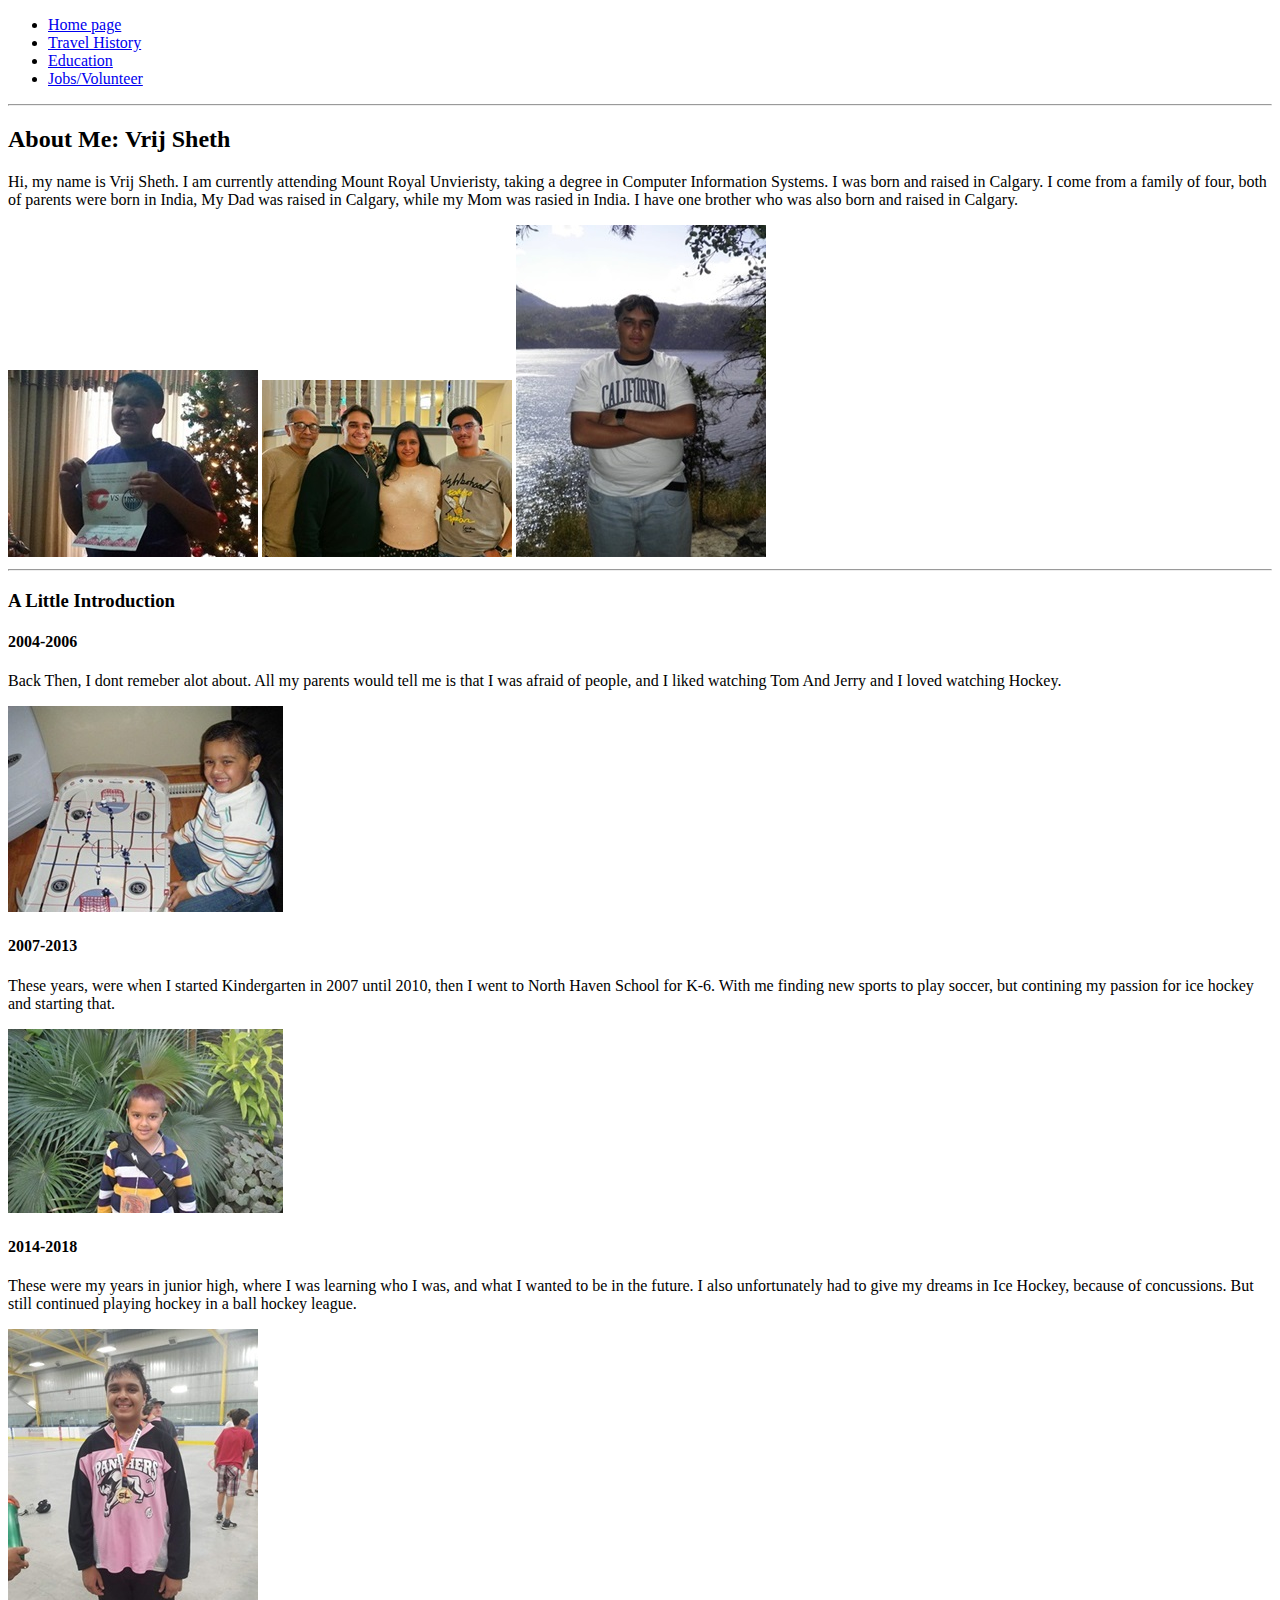
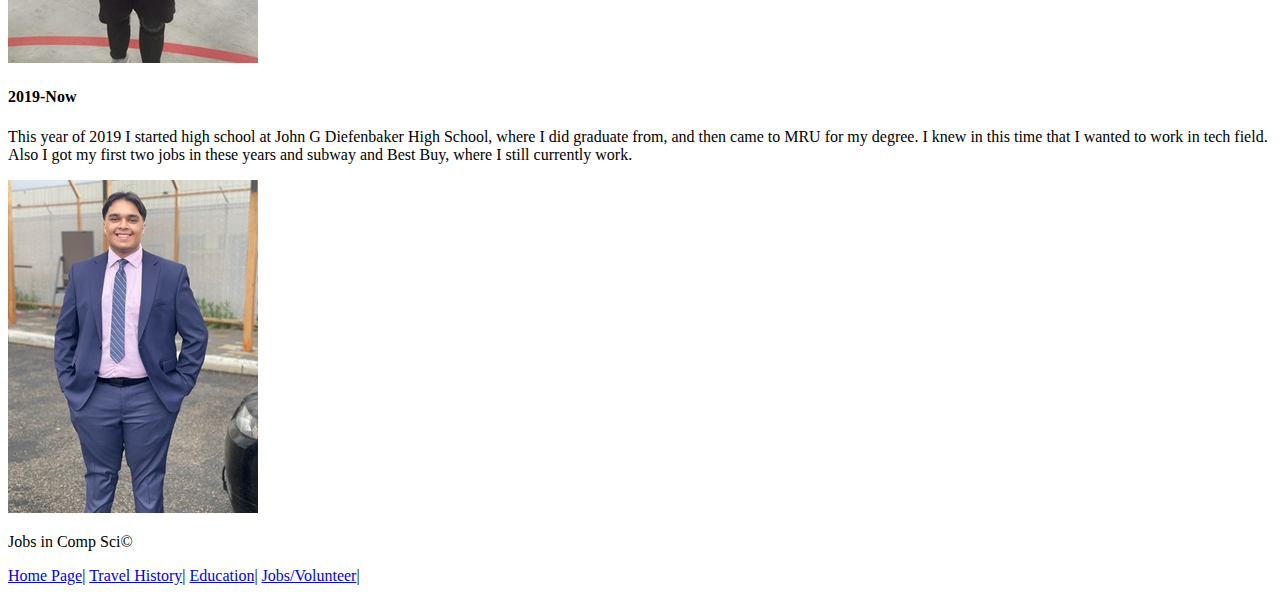
==== Index.html @ c92b0253 "second chasnge" ====
<!DOCTYPE html>
<html lang="en">
<head>
    <meta charset="utf-8">
    <meta name="keywords" content="About Me - Vrij Sheth">
    <meta name="description" content="Homepage Of About Me">
    <meta name="author" content="Vrij Sheth">
    <title>JAbout Me - Vrij Sheth: Home</title>
    <link rel="stylesheet" type="text/css" href="./css/Index.css" />
    <link rel="stylesheet" type="text/css" href="./css/nav.css" />
</head>
<body>
    <header id="top">
        <nav>
            <ul>
                <li class="Homepage"><a href="Index.html">Home page</a></li>
                <li class="Travel"><a href="Travel.html">Travel History</a></li>
                <li class="Education"><a href="education.html">Education</a></li>
                <li class="Jobs/Volunteer"><a href="jobsandvolunteer.html">Jobs/Volunteer</a></li>
            </ul>
        </nav>
    </header>
    <main>
        <div>
            <hr/>
            <h2 id="About Me">About Me: Vrij Sheth</h2>
            <p>
                Hi, my name is Vrij Sheth. I am currently attending Mount Royal Unvieristy, taking a degree in Computer Information Systems. I was born and raised in Calgary.
                I come from a family of four, both of parents were born in India, My Dad was raised in Calgary, while my Mom was rasied in India. I have one brother who was also
                born and raised in Calgary.
            </p>
            <div id="image-container">
                <img src="images/kid.jpg" alt="Kid Vrij Sheth">
                <img src="images/family.JPG" alt="Family Of Vrij Sheth">
                <img src="images/now.jpg" alt="Now Vrij Sheth">
            </div>
        </div>
        <hr/>
        <h3>A Little Introduction</h3>
<div id="Intro">
    <div class="flex-row">
        <div class="flex-item">
            <h4>2004-2006</h4>
            <p>Back Then, I dont remeber alot about. All my parents would tell me is that I was afraid of people, and I liked watching Tom And Jerry and I loved watching Hockey.</p>
            <img src="images/2004-2006.jpg" alt="2004-2006">
        </div>
        <div class="flex-item">
            <h4>2007-2013</h4>
            <p>These years, were when I started Kindergarten in 2007 until 2010, then I went to North Haven School for K-6. With me finding new sports to play soccer, but contining my passion for ice hockey and starting that.</p>
            <img src="images/2007-2013.jpg" alt="2007-2013">
        </div>
    </div>
    <div class="flex-row">
        <div class="flex-item">
            <h4>2014-2018</h4>
            <p>These were my years in junior high, where I was learning who I was, and what I wanted to be in the future. I also unfortunately had to give my dreams in Ice Hockey, because of concussions. But still continued playing hockey in a ball hockey league.</p>
            <img src="images/2014-2018.jpeg" alt="2014-2018">
        </div>
              <div class="flex-item">
            <h4>2019-Now</h4>
            <p>This year of 2019 I started high school at John G Diefenbaker High School, where I did graduate from, and then came to MRU for my degree. I knew in this time that I wanted to work in tech field. Also I got my first two jobs in these years and subway and Best Buy, where I still currently work.</p>
            <img src="images/2019-Now.JPG" alt="2019-Now">
        </div>
    </div>
</div>
    </main>
    <footer>
        <p>Jobs in Comp Sci&copy;</p>
        <a href="Index.html">Home Page</a>&#124;
        <a href="Travel.html">Travel History</a>&#124; 
        <a href="education.html">Education</a>&#124;
        <a href="jobsandvolunteer.html">Jobs/Volunteer</a>&#124;
    </footer>
</body>
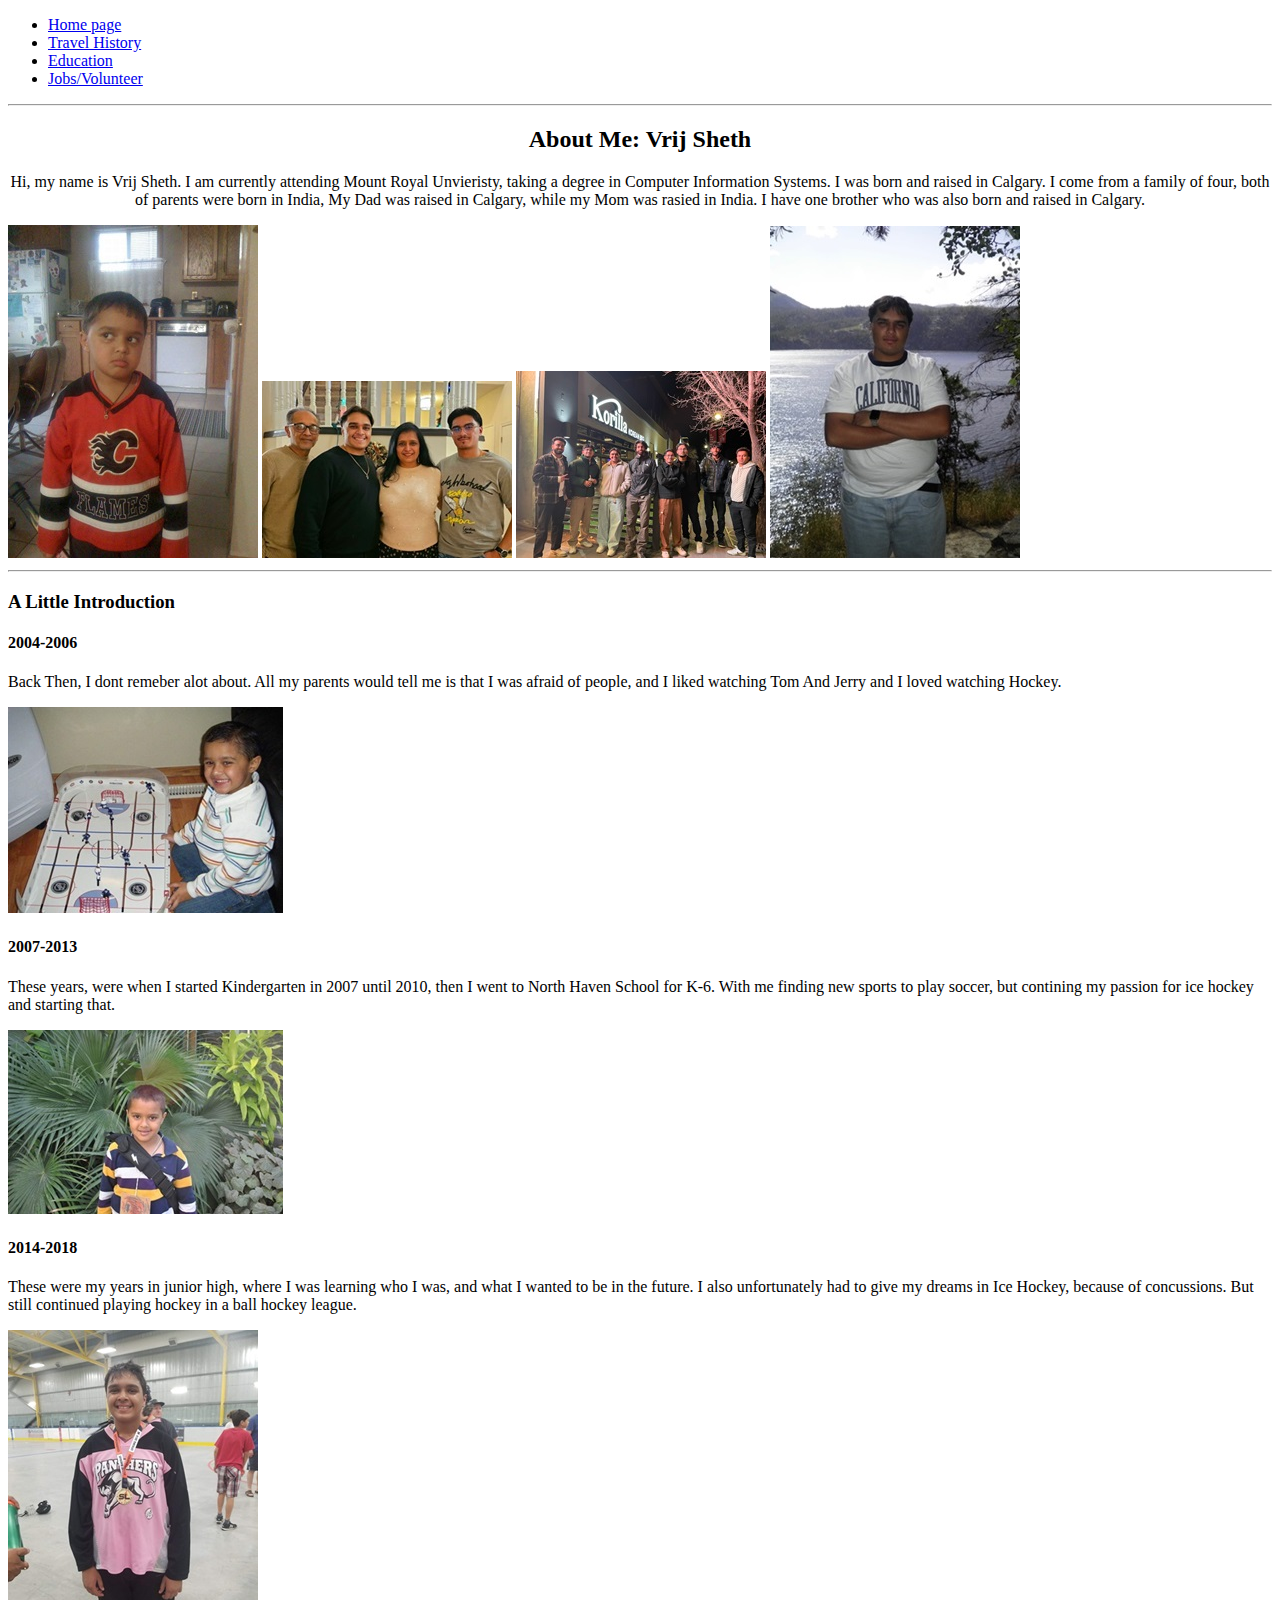
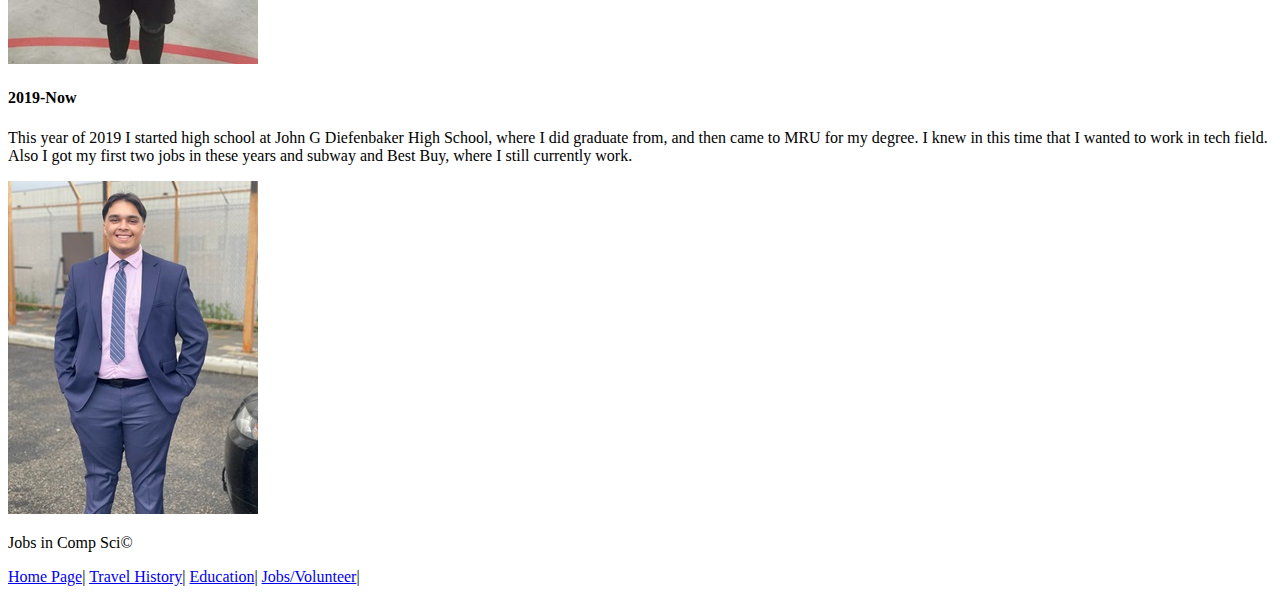
==== commit 6dd8c597: "code all done" ====
--- a/Index.html
+++ b/Index.html
@@ -5,7 +5,7 @@
     <meta name="keywords" content="About Me - Vrij Sheth">
     <meta name="description" content="Homepage Of About Me">
     <meta name="author" content="Vrij Sheth">
-    <title>JAbout Me - Vrij Sheth: Home</title>
+    <title>About Me - Vrij Sheth: Home</title>
     <link rel="stylesheet" type="text/css" href="./css/Index.css" />
     <link rel="stylesheet" type="text/css" href="./css/nav.css" />
 </head>
@@ -23,15 +23,18 @@
     <main>
         <div>
             <hr/>
+            <div style="text-align: center;">
             <h2 id="About Me">About Me: Vrij Sheth</h2>
             <p>
                 Hi, my name is Vrij Sheth. I am currently attending Mount Royal Unvieristy, taking a degree in Computer Information Systems. I was born and raised in Calgary.
                 I come from a family of four, both of parents were born in India, My Dad was raised in Calgary, while my Mom was rasied in India. I have one brother who was also
                 born and raised in Calgary.
             </p>
+        </div>
             <div id="image-container">
-                <img src="images/kid.jpg" alt="Kid Vrij Sheth">
+                <img src="images/child.jpg" alt="Kid Vrij Sheth">
                 <img src="images/family.JPG" alt="Family Of Vrij Sheth">
+                <img src="images/Cousins.jpg" alt="Cousins Of Vrij Sheth">
                 <img src="images/now.jpg" alt="Now Vrij Sheth">
             </div>
         </div>
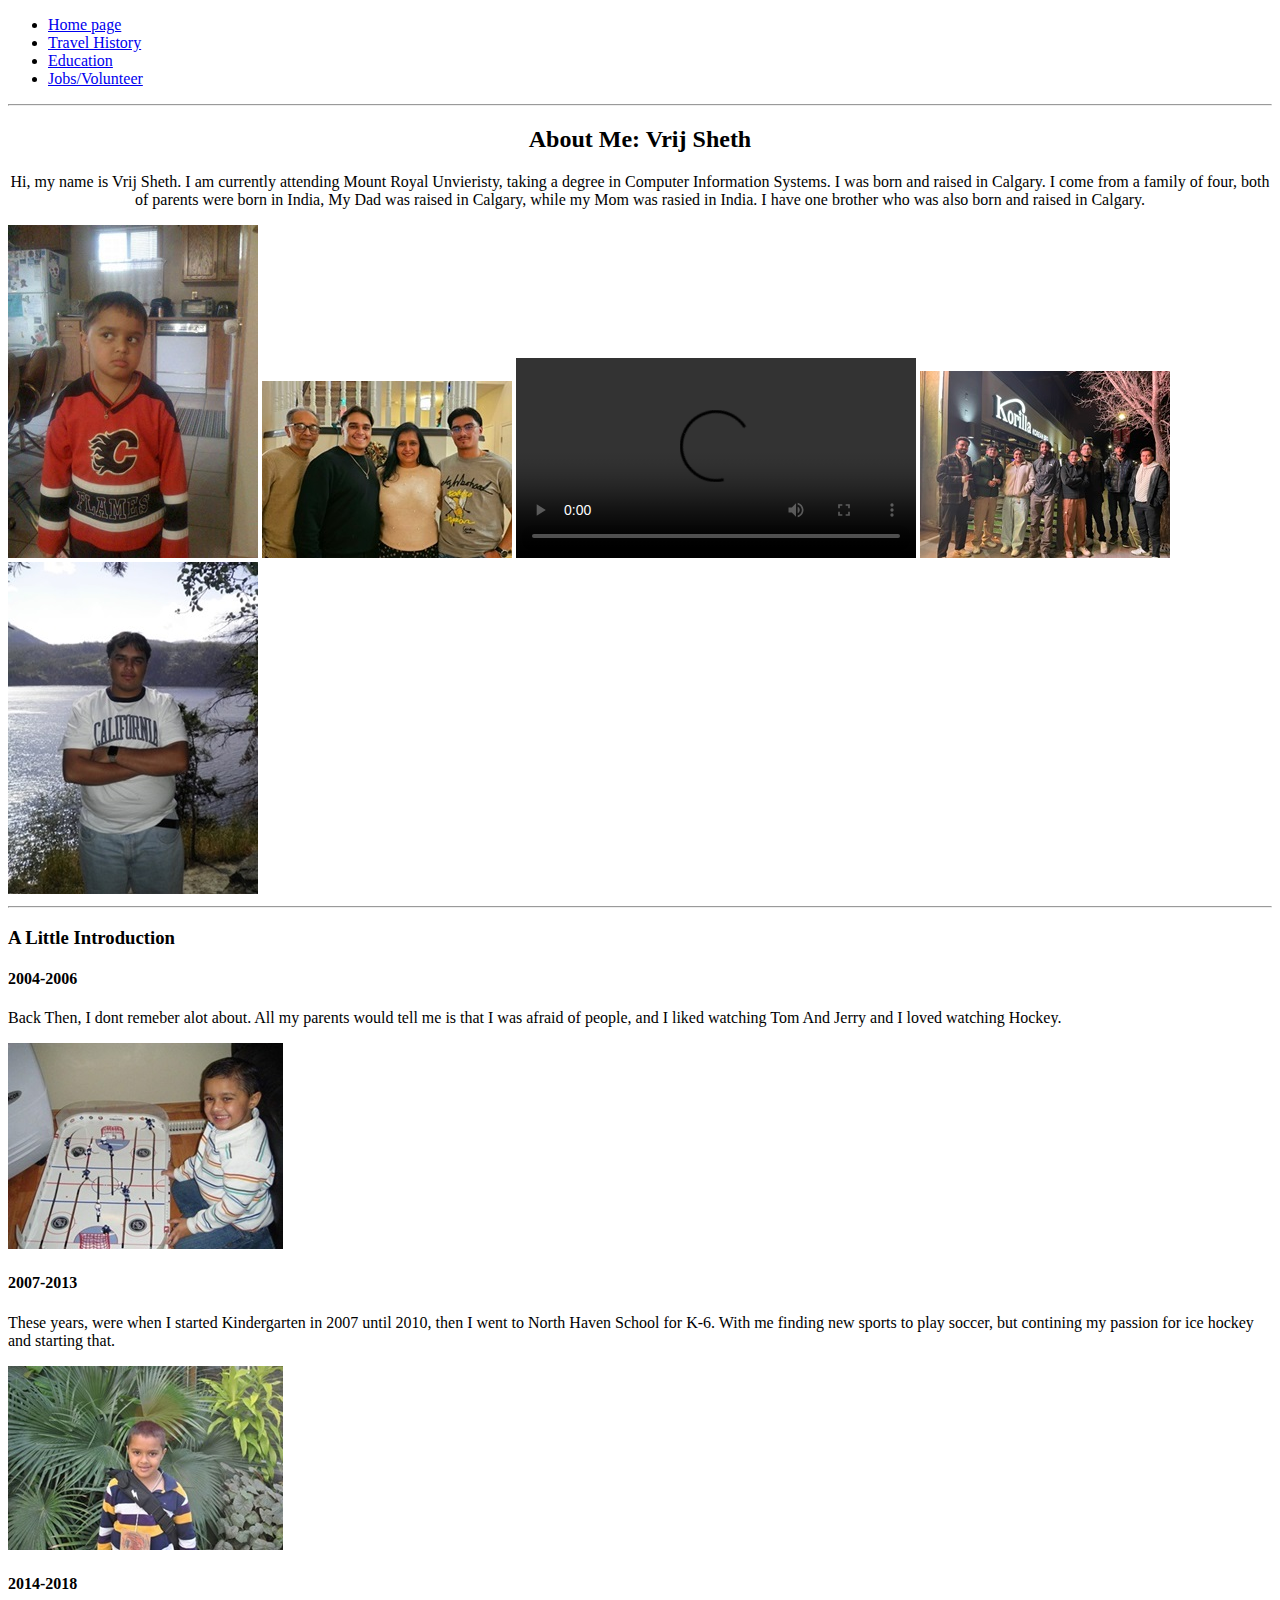
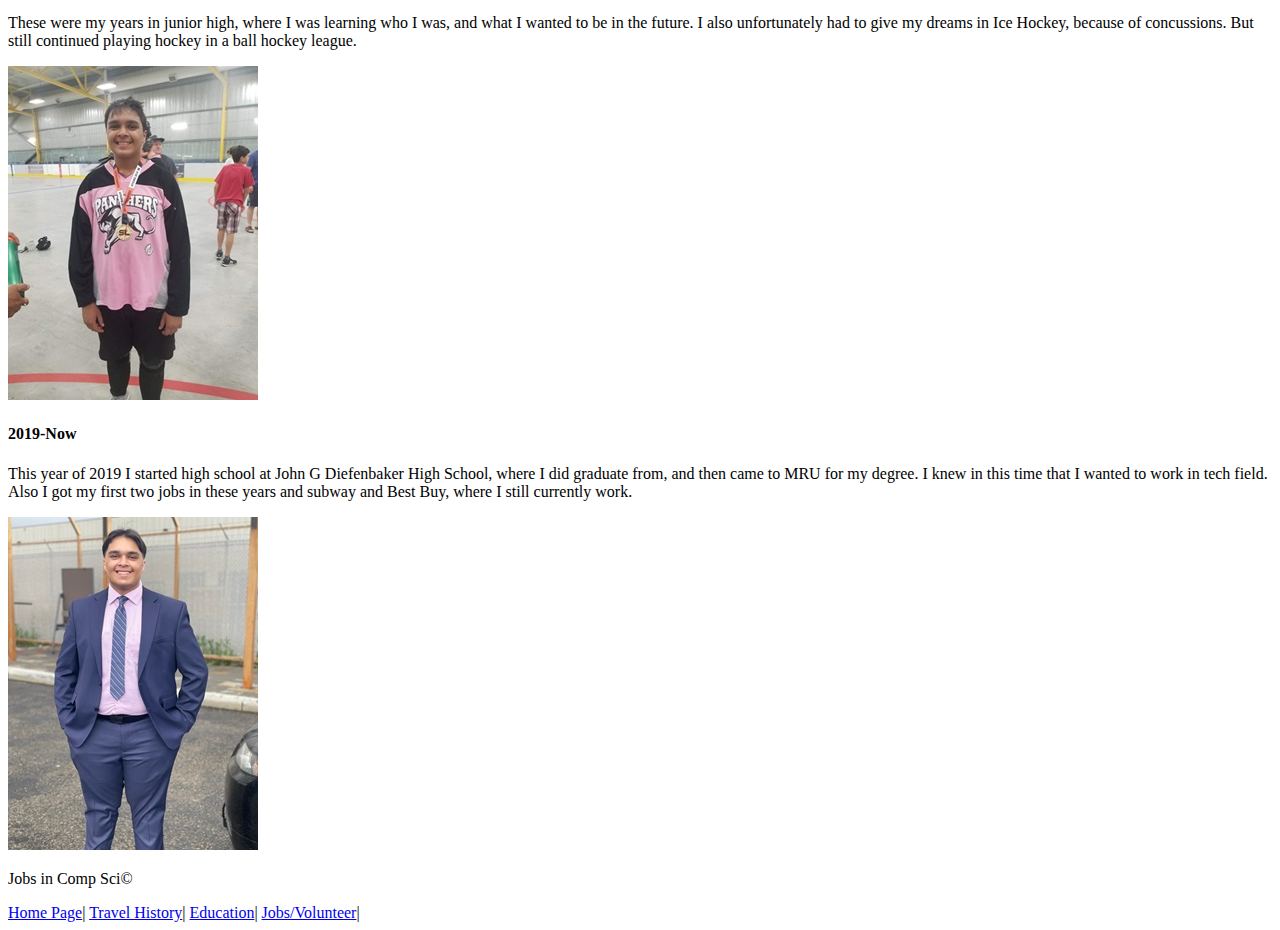
==== commit 928cf6db: "fully done now" ====
--- a/Index.html
+++ b/Index.html
@@ -34,6 +34,10 @@
             <div id="image-container">
                 <img src="images/child.jpg" alt="Kid Vrij Sheth">
                 <img src="images/family.JPG" alt="Family Of Vrij Sheth">
+                <video width="400" height="200" controls>
+                    <source src="video/Intro Video.mp4" type="video/mp4">
+                    Your browser does not support the video tag.
+                </video>
                 <img src="images/Cousins.jpg" alt="Cousins Of Vrij Sheth">
                 <img src="images/now.jpg" alt="Now Vrij Sheth">
             </div>
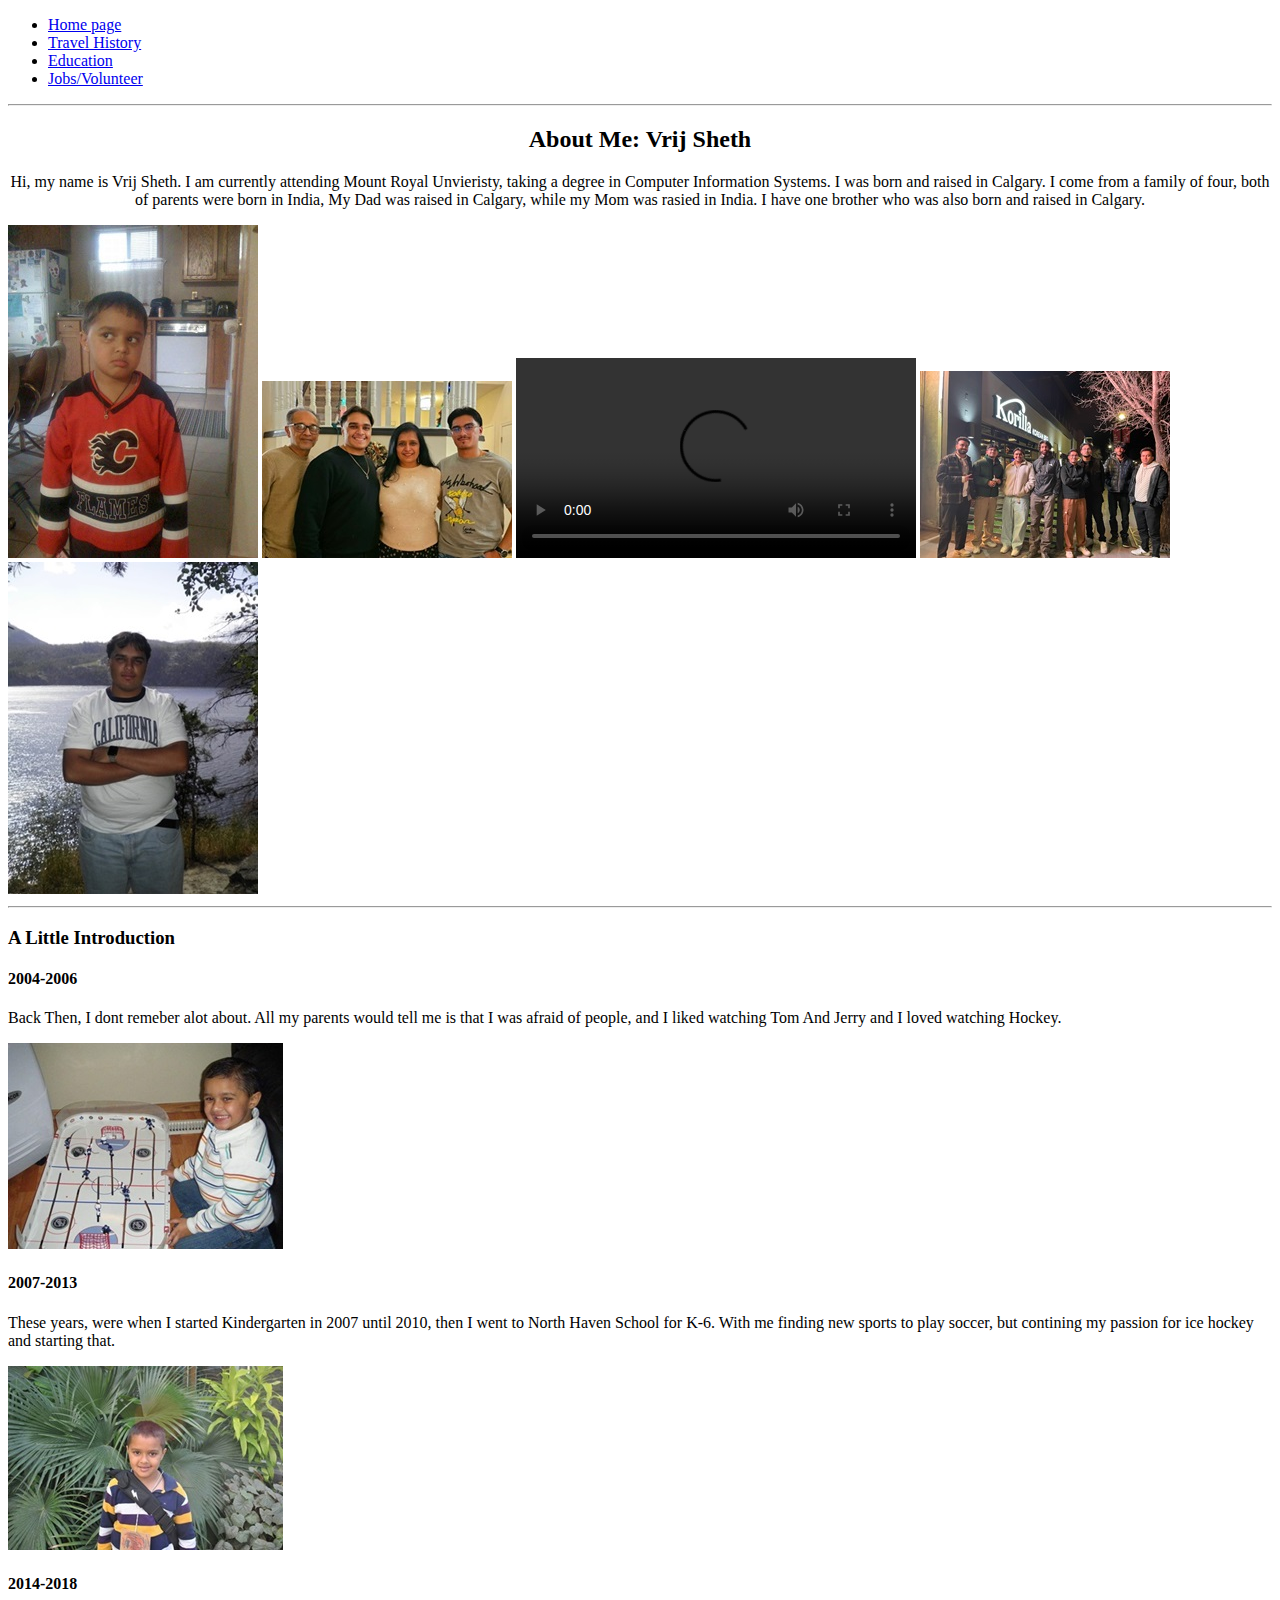
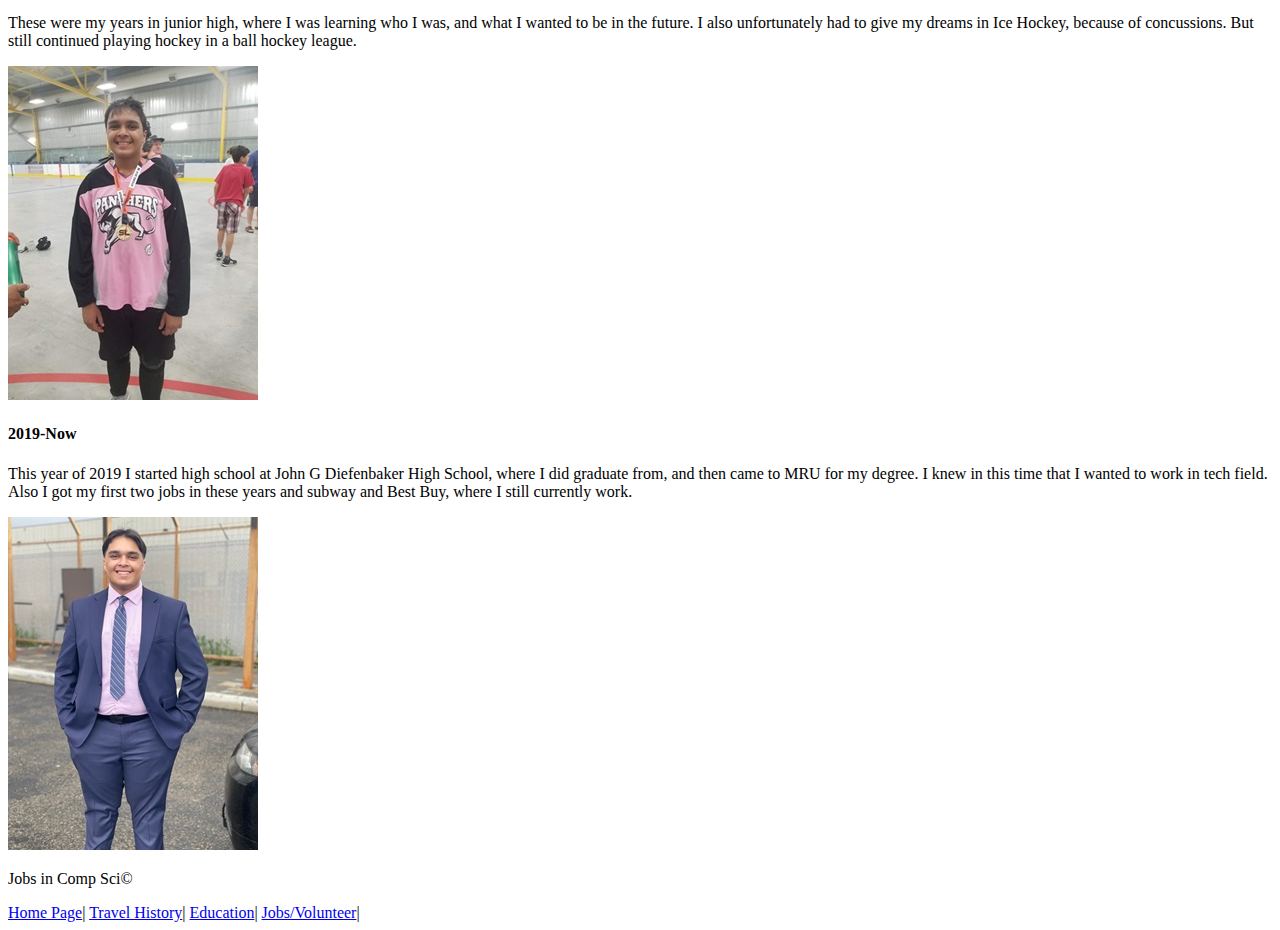
==== commit 7afe21a0: "html valid check" ====
--- a/Index.html
+++ b/Index.html
@@ -24,7 +24,7 @@
         <div>
             <hr/>
             <div style="text-align: center;">
-            <h2 id="About Me">About Me: Vrij Sheth</h2>
+            <h2 id="AboutMe">About Me: Vrij Sheth</h2>
             <p>
                 Hi, my name is Vrij Sheth. I am currently attending Mount Royal Unvieristy, taking a degree in Computer Information Systems. I was born and raised in Calgary.
                 I come from a family of four, both of parents were born in India, My Dad was raised in Calgary, while my Mom was rasied in India. I have one brother who was also
@@ -35,7 +35,7 @@
                 <img src="images/child.jpg" alt="Kid Vrij Sheth">
                 <img src="images/family.JPG" alt="Family Of Vrij Sheth">
                 <video width="400" height="200" controls>
-                    <source src="video/Intro Video.mp4" type="video/mp4">
+                    <source src="video/Intro%20Video.mp4" type="video/mp4">
                     Your browser does not support the video tag.
                 </video>
                 <img src="images/Cousins.jpg" alt="Cousins Of Vrij Sheth">
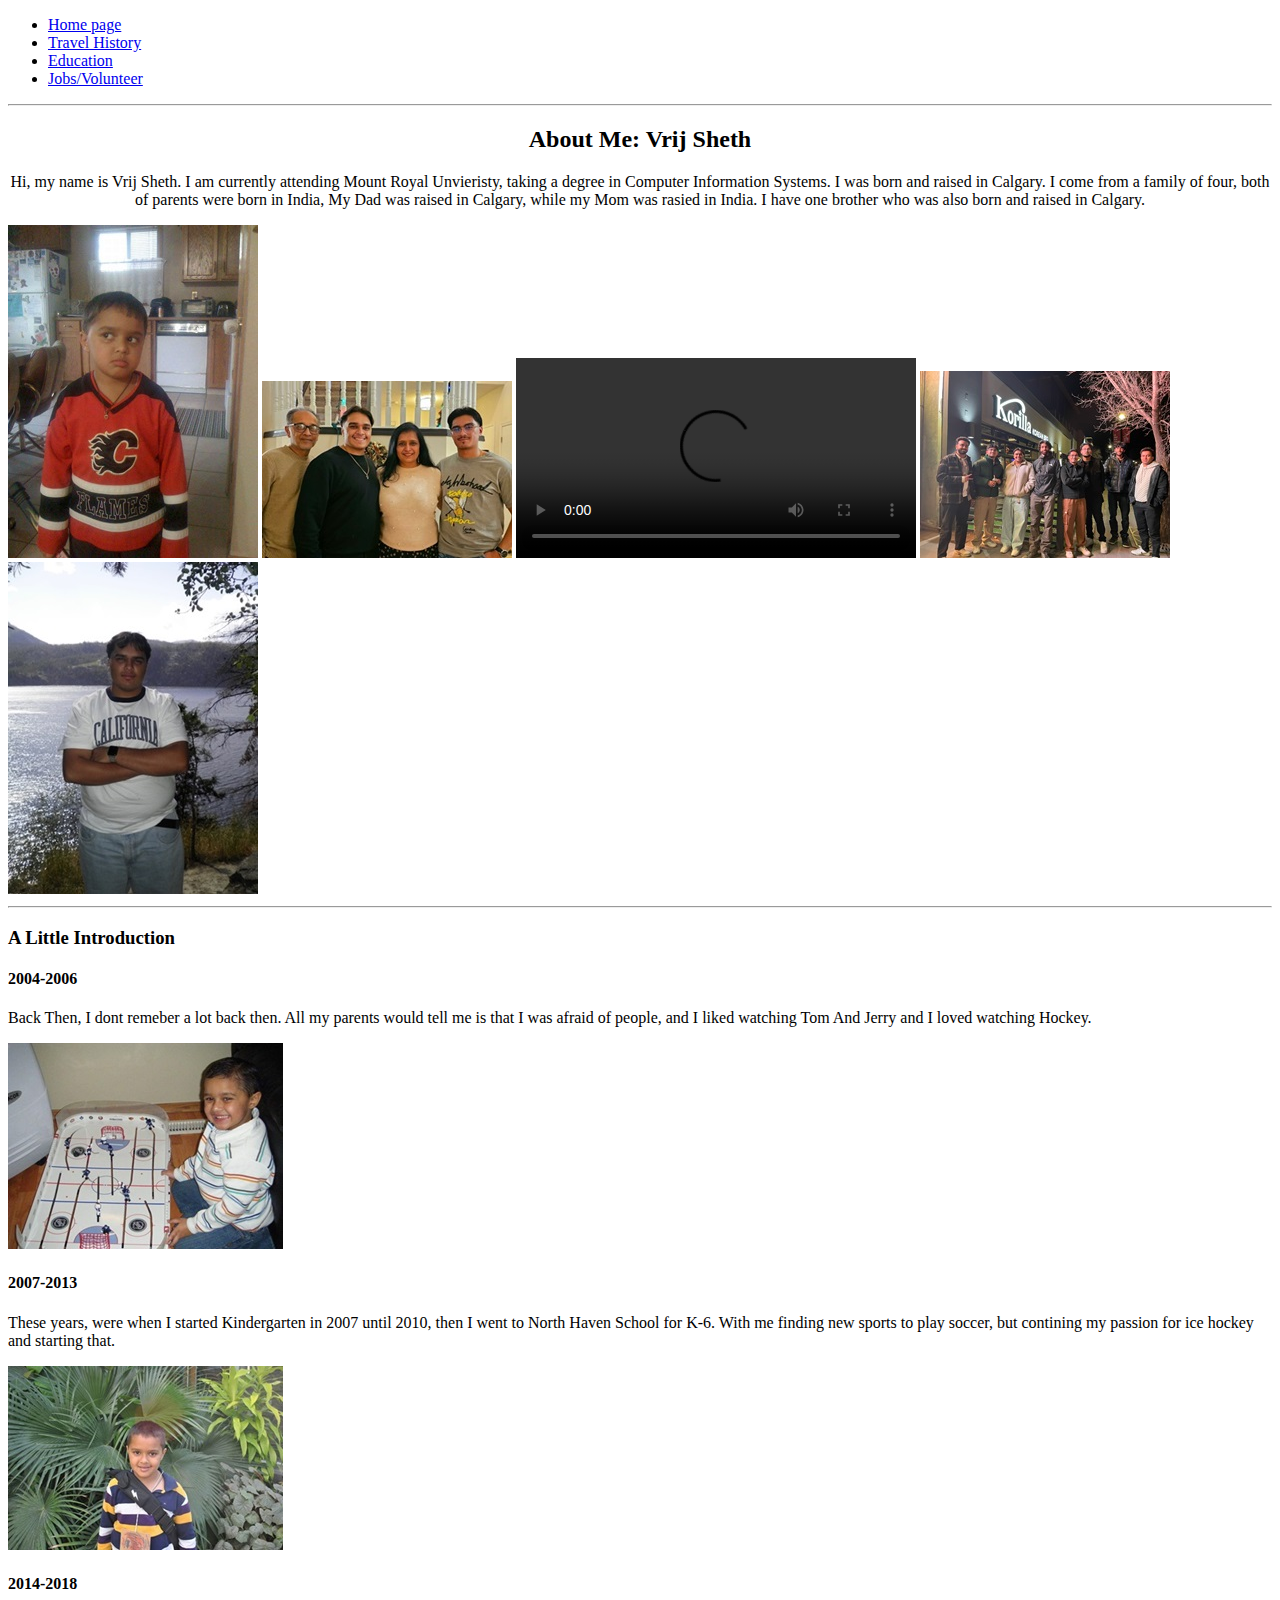
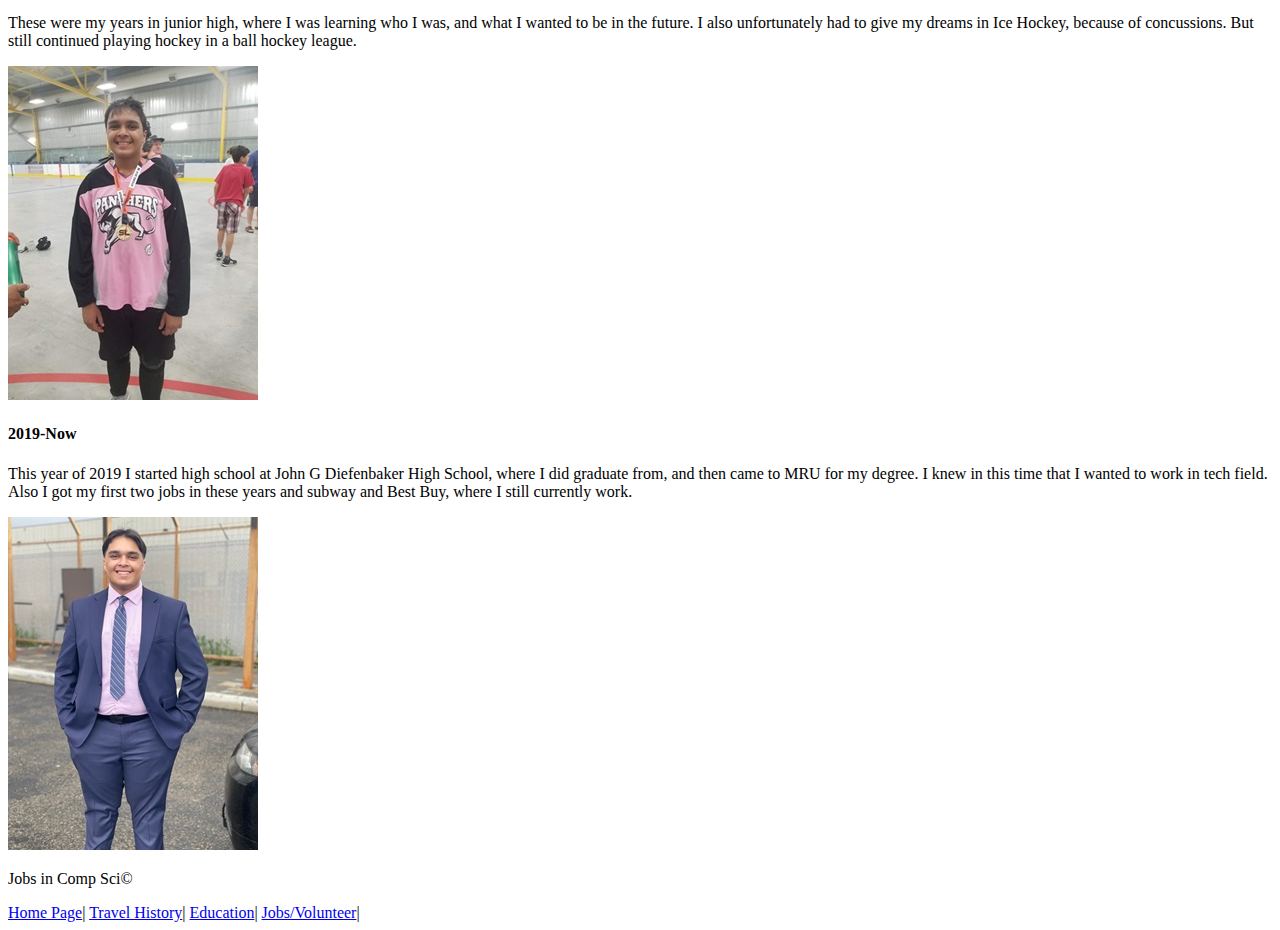
==== commit afa0eae8: "done" ====
--- a/Index.html
+++ b/Index.html
@@ -48,7 +48,7 @@
     <div class="flex-row">
         <div class="flex-item">
             <h4>2004-2006</h4>
-            <p>Back Then, I dont remeber alot about. All my parents would tell me is that I was afraid of people, and I liked watching Tom And Jerry and I loved watching Hockey.</p>
+            <p>Back Then, I dont remeber a lot back then. All my parents would tell me is that I was afraid of people, and I liked watching Tom And Jerry and I loved watching Hockey.</p>
             <img src="images/2004-2006.jpg" alt="2004-2006">
         </div>
         <div class="flex-item">
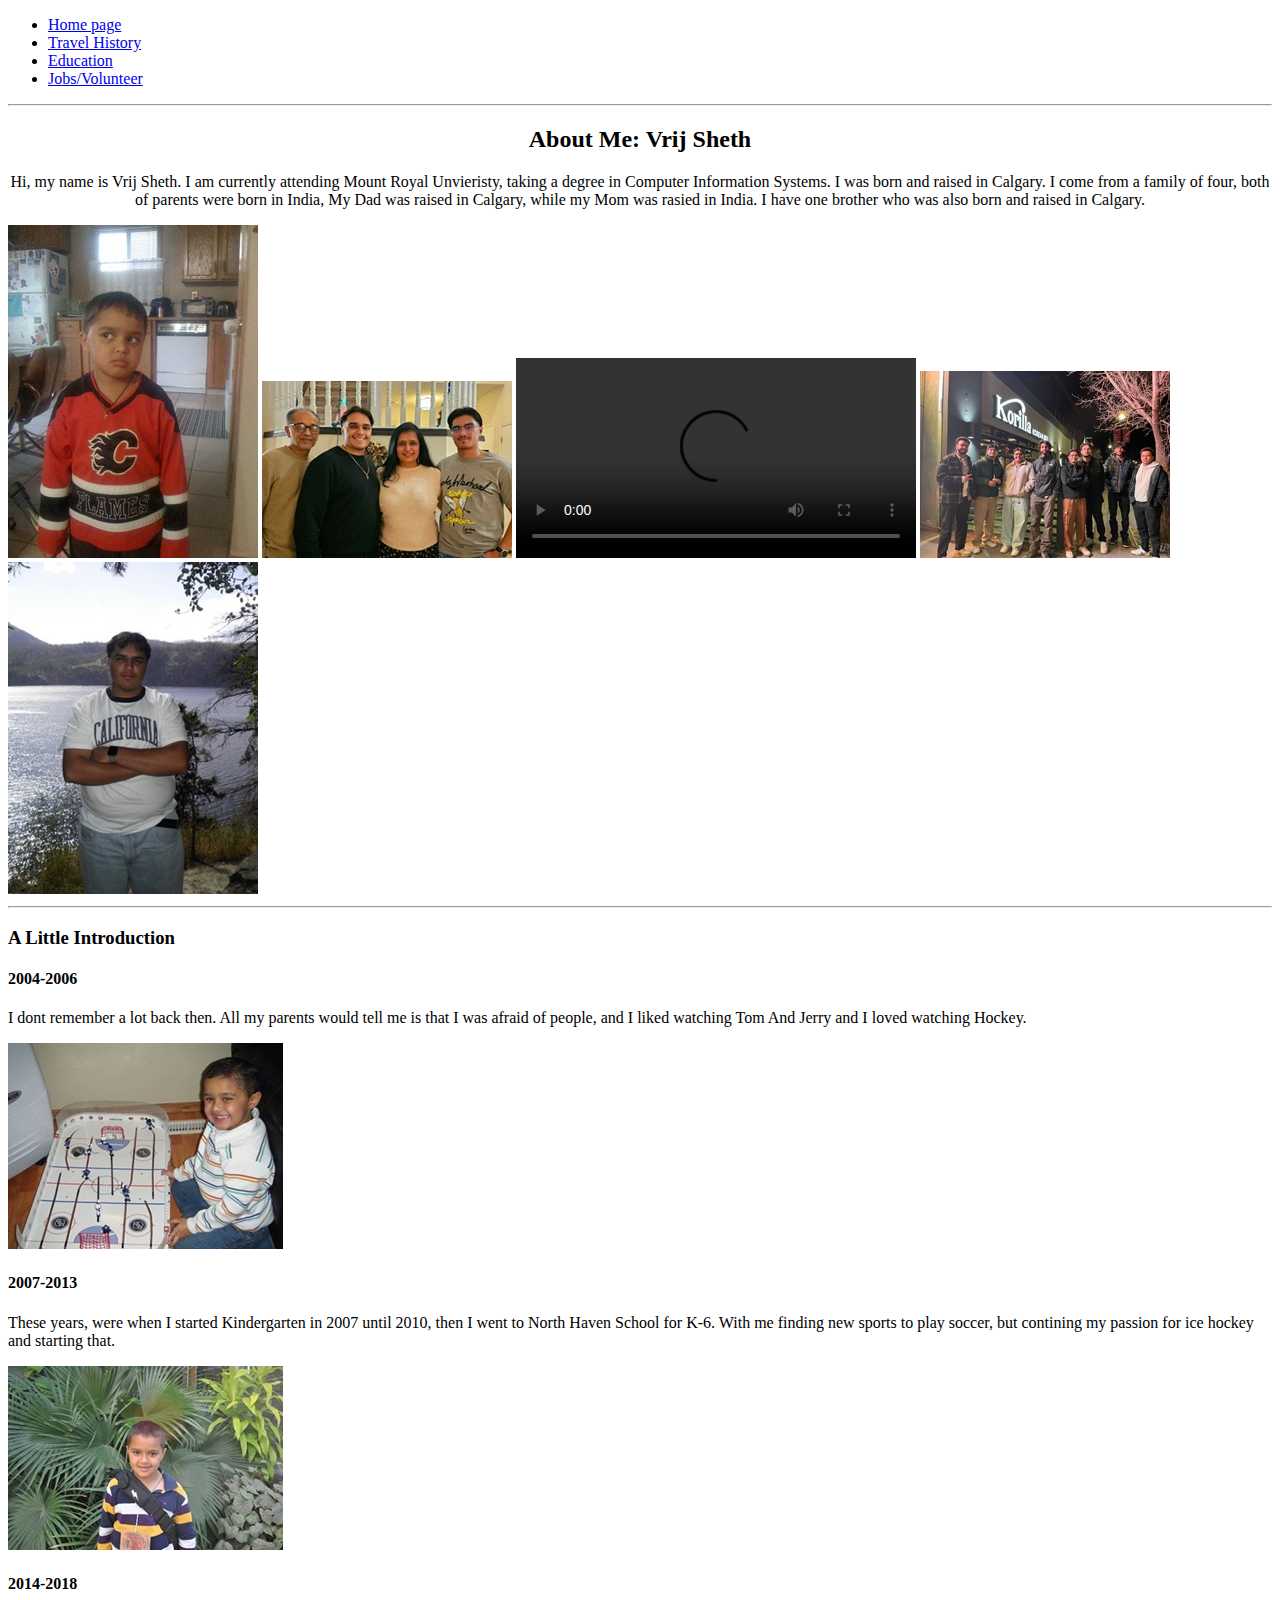
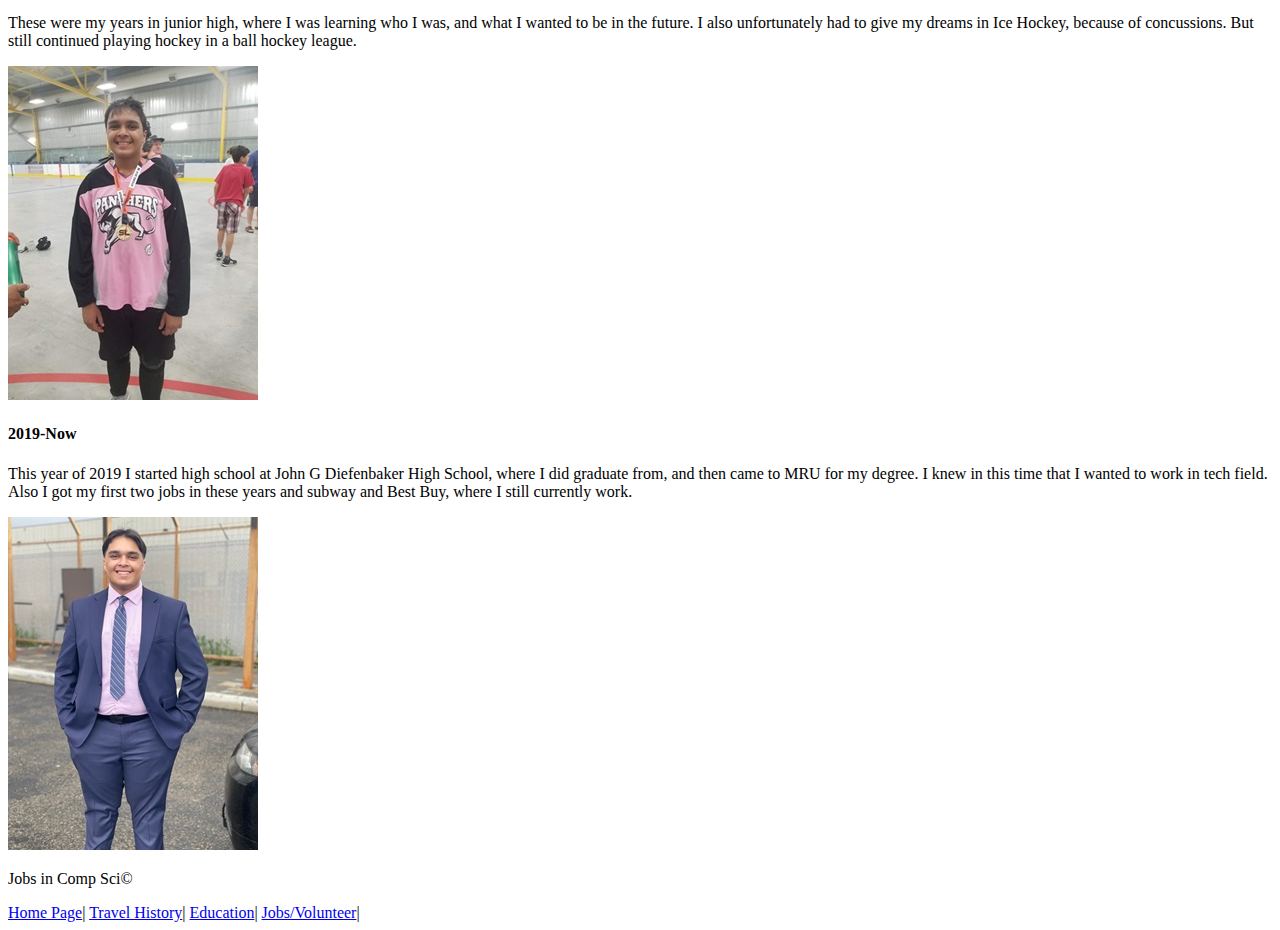
==== commit 1eb171eb: "done" ====
--- a/Index.html
+++ b/Index.html
@@ -48,7 +48,7 @@
     <div class="flex-row">
         <div class="flex-item">
             <h4>2004-2006</h4>
-            <p>Back Then, I dont remeber a lot back then. All my parents would tell me is that I was afraid of people, and I liked watching Tom And Jerry and I loved watching Hockey.</p>
+            <p>I dont remember a lot back then. All my parents would tell me is that I was afraid of people, and I liked watching Tom And Jerry and I loved watching Hockey.</p>
             <img src="images/2004-2006.jpg" alt="2004-2006">
         </div>
         <div class="flex-item">
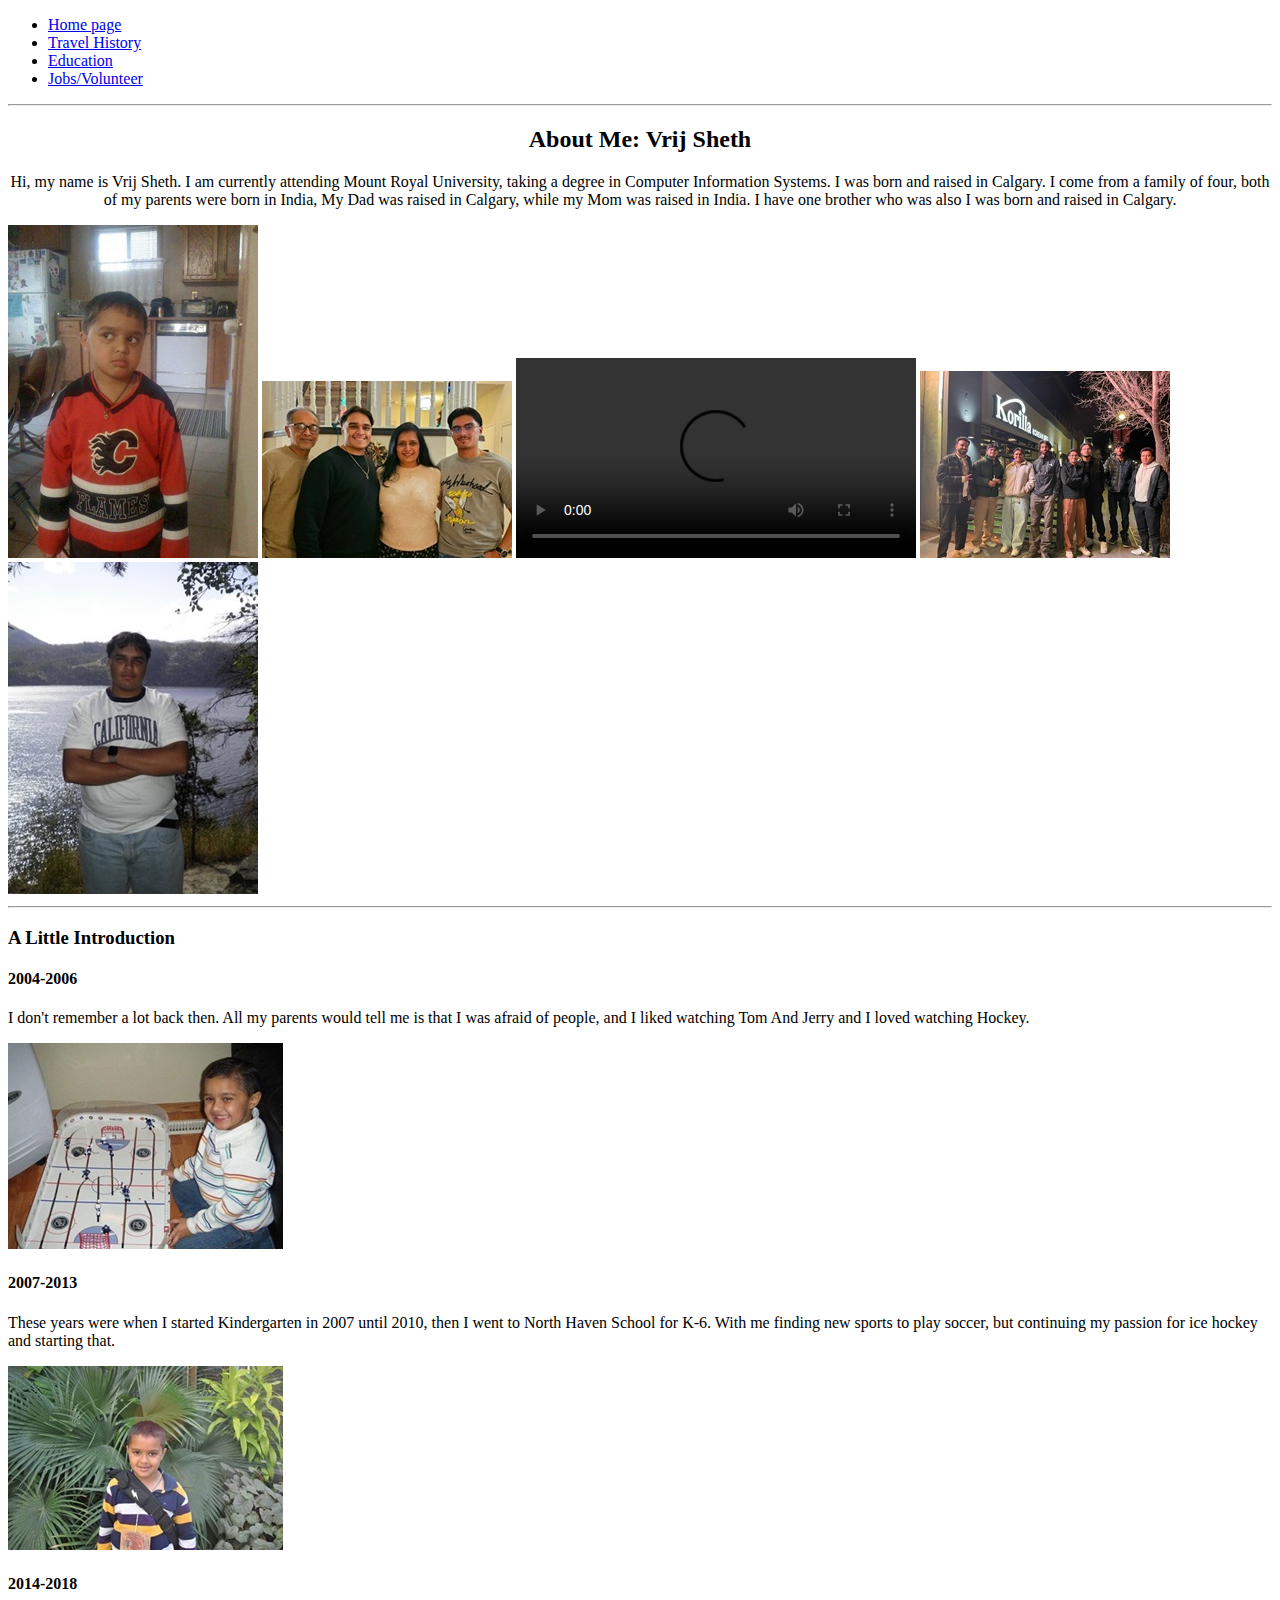
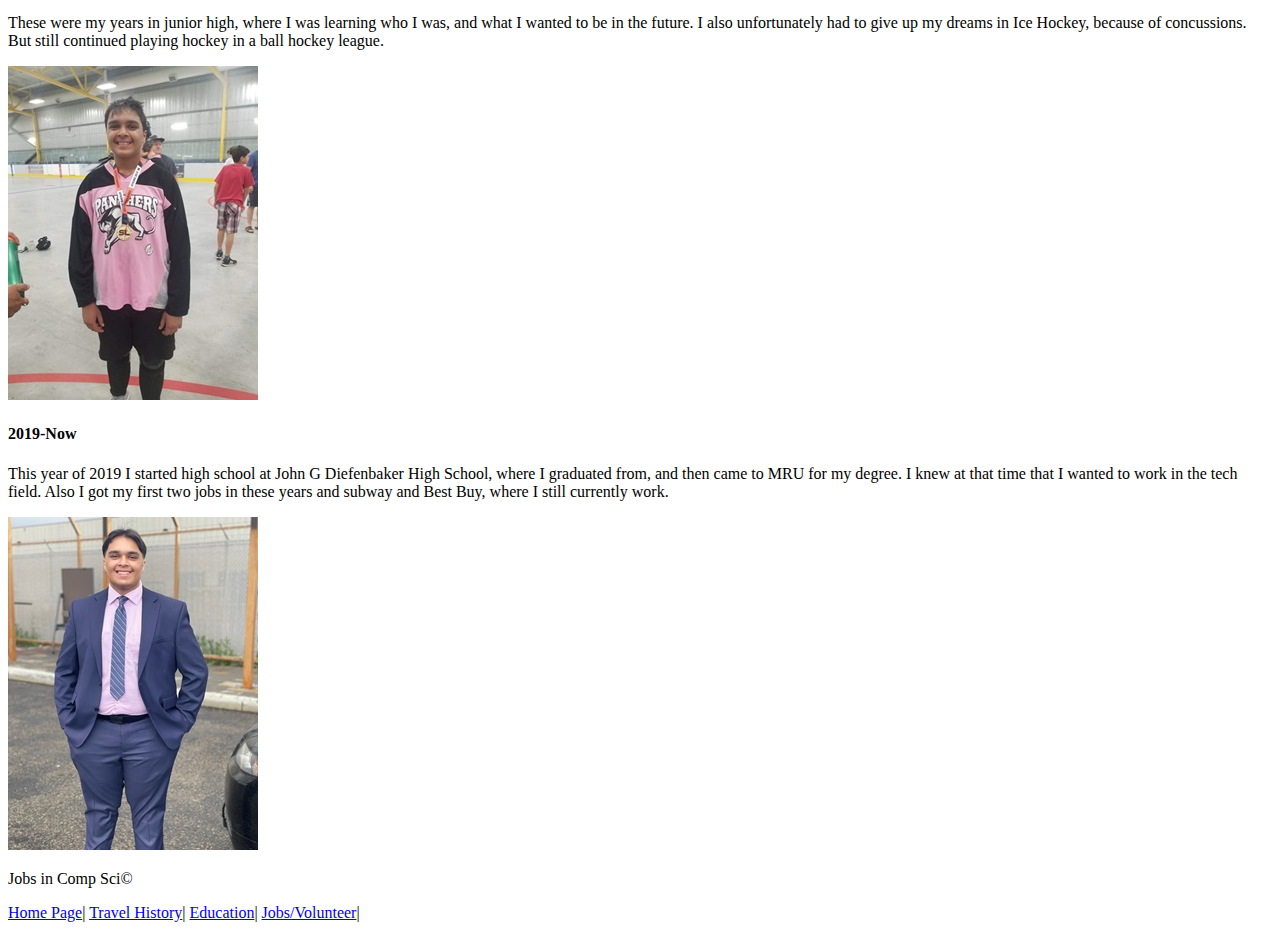
==== commit af83c4bf: "grammar edits" ====
--- a/Index.html
+++ b/Index.html
@@ -26,9 +26,9 @@
             <div style="text-align: center;">
             <h2 id="AboutMe">About Me: Vrij Sheth</h2>
             <p>
-                Hi, my name is Vrij Sheth. I am currently attending Mount Royal Unvieristy, taking a degree in Computer Information Systems. I was born and raised in Calgary.
-                I come from a family of four, both of parents were born in India, My Dad was raised in Calgary, while my Mom was rasied in India. I have one brother who was also
-                born and raised in Calgary.
+                Hi, my name is Vrij Sheth. I am currently attending Mount Royal University, taking a degree in Computer Information Systems. I was born and raised in Calgary.
+                I come from a family of four, both of my parents were born in India, My Dad was raised in Calgary, while my Mom was raised in India. I have one brother who was also
+                I was born and raised in Calgary.
             </p>
         </div>
             <div id="image-container">
@@ -48,24 +48,32 @@
     <div class="flex-row">
         <div class="flex-item">
             <h4>2004-2006</h4>
-            <p>I dont remember a lot back then. All my parents would tell me is that I was afraid of people, and I liked watching Tom And Jerry and I loved watching Hockey.</p>
+            <p>
+                I don't remember a lot back then. All my parents would tell me is that I was afraid of people, and I liked watching Tom And Jerry and I loved watching Hockey.
+            </p>
             <img src="images/2004-2006.jpg" alt="2004-2006">
         </div>
         <div class="flex-item">
             <h4>2007-2013</h4>
-            <p>These years, were when I started Kindergarten in 2007 until 2010, then I went to North Haven School for K-6. With me finding new sports to play soccer, but contining my passion for ice hockey and starting that.</p>
+            <p>
+                These years were when I started Kindergarten in 2007 until 2010, then I went to North Haven School for K-6. With me finding new sports to play soccer, but continuing my passion for ice hockey and starting that.
+            </p>
             <img src="images/2007-2013.jpg" alt="2007-2013">
         </div>
     </div>
     <div class="flex-row">
         <div class="flex-item">
             <h4>2014-2018</h4>
-            <p>These were my years in junior high, where I was learning who I was, and what I wanted to be in the future. I also unfortunately had to give my dreams in Ice Hockey, because of concussions. But still continued playing hockey in a ball hockey league.</p>
+            <p>
+                These were my years in junior high, where I was learning who I was, and what I wanted to be in the future. I also unfortunately had to give up my dreams in Ice Hockey, because of concussions. But still continued playing hockey in a ball hockey league.
+            </p>
             <img src="images/2014-2018.jpeg" alt="2014-2018">
         </div>
               <div class="flex-item">
             <h4>2019-Now</h4>
-            <p>This year of 2019 I started high school at John G Diefenbaker High School, where I did graduate from, and then came to MRU for my degree. I knew in this time that I wanted to work in tech field. Also I got my first two jobs in these years and subway and Best Buy, where I still currently work.</p>
+            <p>
+                This year of 2019 I started high school at John G Diefenbaker High School, where I graduated from, and then came to MRU for my degree. I knew at that time that I wanted to work in the tech field. Also I got my first two jobs in these years and subway and Best Buy, where I still currently work.
+            </p>
             <img src="images/2019-Now.JPG" alt="2019-Now">
         </div>
     </div>
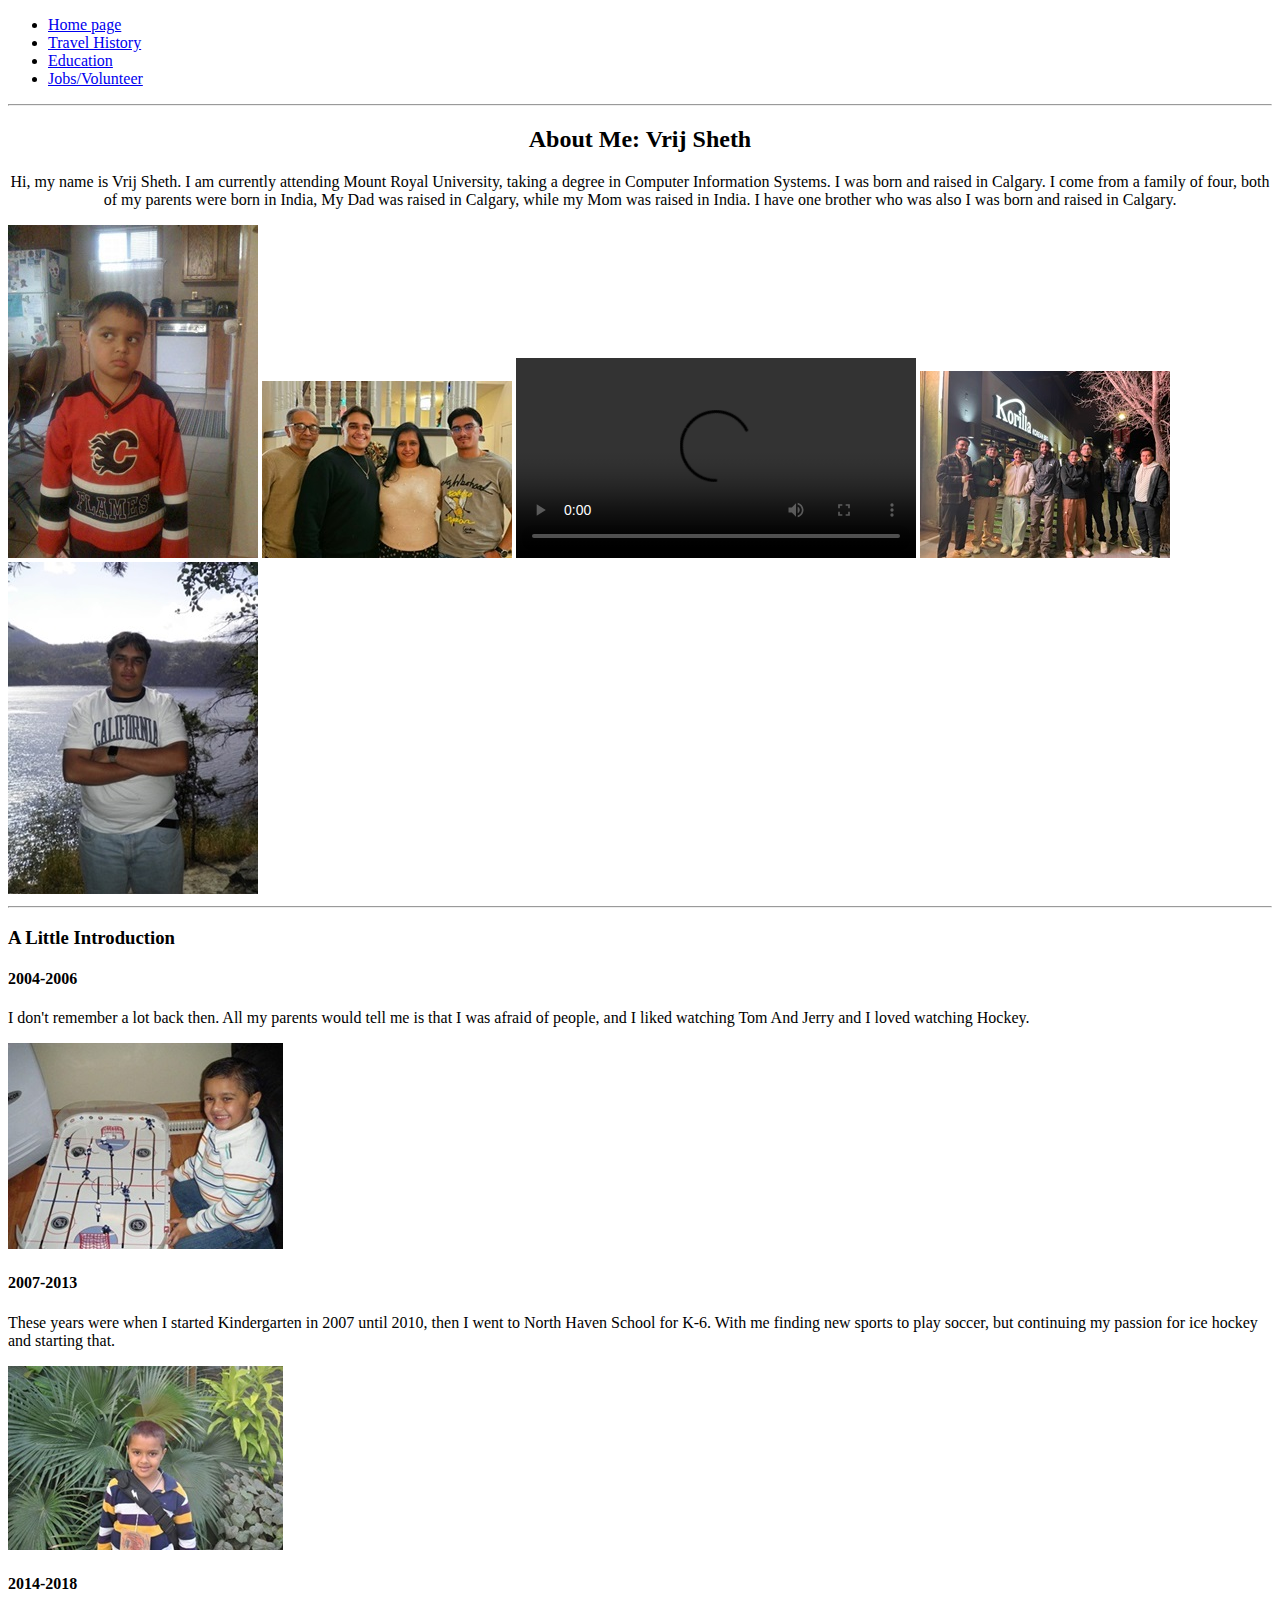
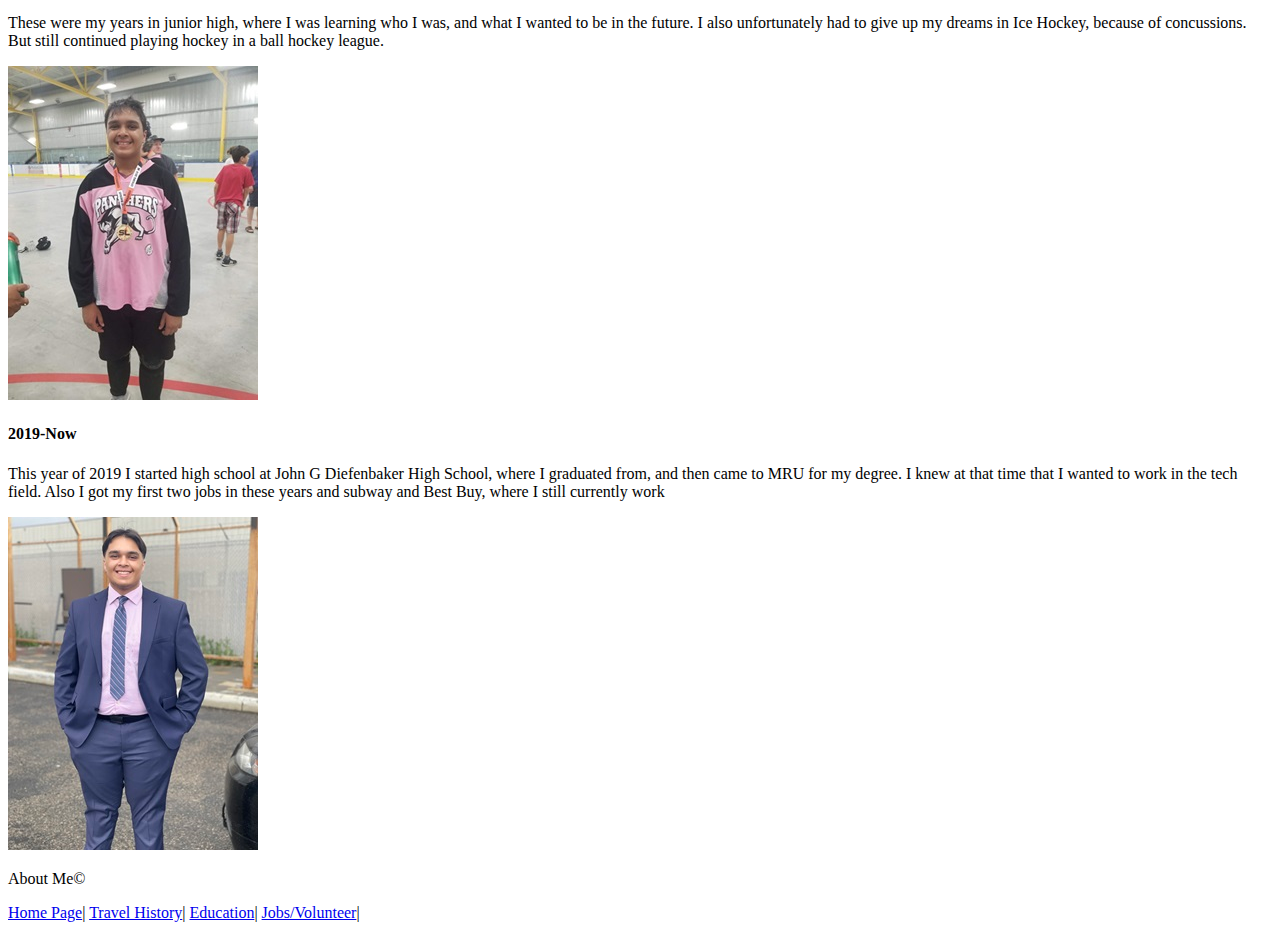
==== commit df889f00: "new changes" ====
--- a/Index.html
+++ b/Index.html
@@ -72,7 +72,7 @@
               <div class="flex-item">
             <h4>2019-Now</h4>
             <p>
-                This year of 2019 I started high school at John G Diefenbaker High School, where I graduated from, and then came to MRU for my degree. I knew at that time that I wanted to work in the tech field. Also I got my first two jobs in these years and subway and Best Buy, where I still currently work.
+                This year of 2019 I started high school at John G Diefenbaker High School, where I graduated from, and then came to MRU for my degree. I knew at that time that I wanted to work in the tech field. Also I got my first two jobs in these years and subway and Best Buy, where I still currently work
             </p>
             <img src="images/2019-Now.JPG" alt="2019-Now">
         </div>
@@ -80,7 +80,7 @@
 </div>
     </main>
     <footer>
-        <p>Jobs in Comp Sci&copy;</p>
+        <p>About Me&copy;</p>
         <a href="Index.html">Home Page</a>&#124;
         <a href="Travel.html">Travel History</a>&#124; 
         <a href="education.html">Education</a>&#124;
